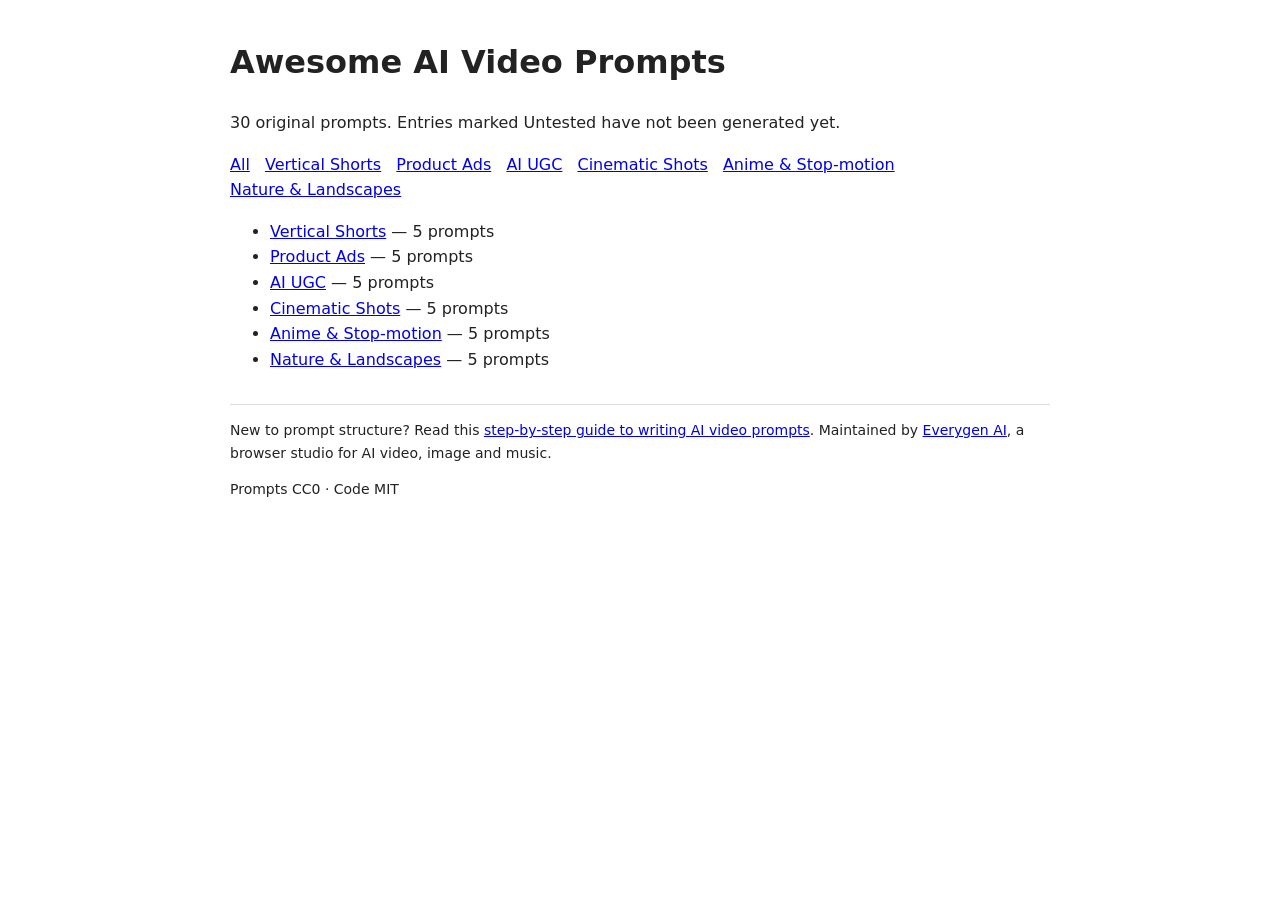
==== site/index.html @ 82cdc21d "Initial 30 original AI video prompts (CC0) with build and validation" ====
<!doctype html><html lang="en"><head><meta charset="utf-8"><meta name="viewport" content="width=device-width,initial-scale=1"><title>Awesome AI Video Prompts – 30 original prompts with result checks</title><meta name="description" content="Original, CC0 AI video prompts for shorts, product ads, UGC, cinematic shots, anime and landscapes, each with variations and a result checklist."><link rel="stylesheet" href="style.css"></head><body><main><h1>Awesome AI Video Prompts</h1><p>30 original prompts. Entries marked Untested have not been generated yet.</p><nav><a href="index.html">All</a> <a href="vertical-shorts.html">Vertical Shorts</a> <a href="product-ads.html">Product Ads</a> <a href="ai-ugc.html">AI UGC</a> <a href="cinematic-shots.html">Cinematic Shots</a> <a href="anime-stopmotion.html">Anime &amp; Stop-motion</a> <a href="nature-landscapes.html">Nature &amp; Landscapes</a></nav><ul><li><a href="vertical-shorts.html">Vertical Shorts</a> — 5 prompts</li><li><a href="product-ads.html">Product Ads</a> — 5 prompts</li><li><a href="ai-ugc.html">AI UGC</a> — 5 prompts</li><li><a href="cinematic-shots.html">Cinematic Shots</a> — 5 prompts</li><li><a href="anime-stopmotion.html">Anime &amp; Stop-motion</a> — 5 prompts</li><li><a href="nature-landscapes.html">Nature &amp; Landscapes</a> — 5 prompts</li></ul><footer><p>New to prompt structure? Read this <a href="https://everygenai.io/guides/video-prompt-guide">step-by-step guide to writing AI video prompts</a>. Maintained by <a href="https://everygenai.io/">Everygen AI</a>, a browser studio for AI video, image and music.</p><p>Prompts CC0 · Code MIT</p></footer></main></body></html>
---- site/style.css ----
body{font:16px/1.6 system-ui,sans-serif;margin:0;color:#222}main{max-width:820px;margin:auto;padding:16px}pre{white-space:pre-wrap;background:#f5f5f5;padding:12px;border-radius:6px}nav a{margin-right:10px;display:inline-block}article{border-top:1px solid #ddd;padding-top:8px}.meta{color:#666}footer{margin-top:32px;border-top:1px solid #ddd;font-size:14px}
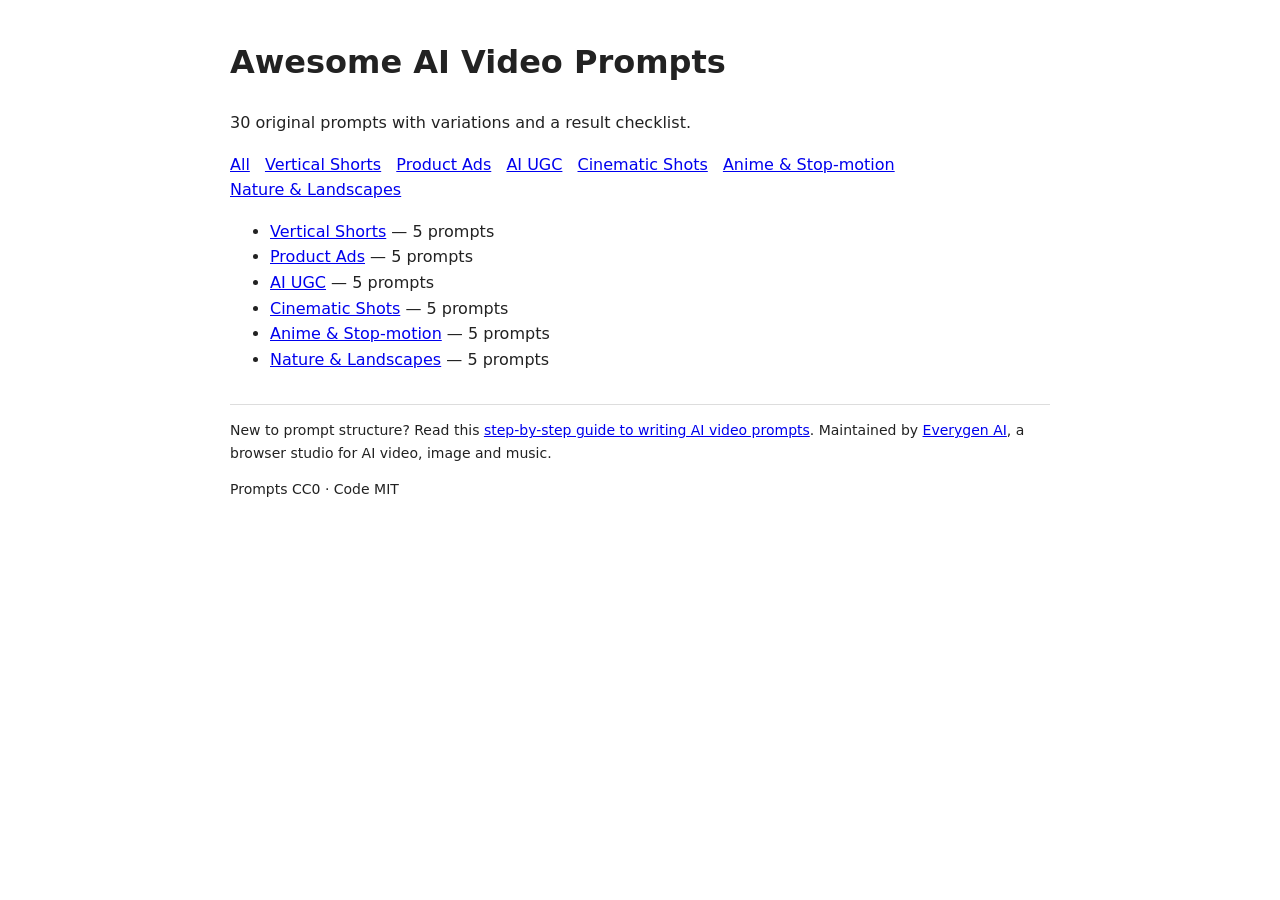
==== commit 46f5216b: "Remove test-status labels from public display" ====
--- a/site/index.html
+++ b/site/index.html
@@ -1 +1 @@
-<!doctype html><html lang="en"><head><meta charset="utf-8"><meta name="viewport" content="width=device-width,initial-scale=1"><title>Awesome AI Video Prompts – 30 original prompts with result checks</title><meta name="description" content="Original, CC0 AI video prompts for shorts, product ads, UGC, cinematic shots, anime and landscapes, each with variations and a result checklist."><link rel="stylesheet" href="style.css"></head><body><main><h1>Awesome AI Video Prompts</h1><p>30 original prompts. Entries marked Untested have not been generated yet.</p><nav><a href="index.html">All</a> <a href="vertical-shorts.html">Vertical Shorts</a> <a href="product-ads.html">Product Ads</a> <a href="ai-ugc.html">AI UGC</a> <a href="cinematic-shots.html">Cinematic Shots</a> <a href="anime-stopmotion.html">Anime &amp; Stop-motion</a> <a href="nature-landscapes.html">Nature &amp; Landscapes</a></nav><ul><li><a href="vertical-shorts.html">Vertical Shorts</a> — 5 prompts</li><li><a href="product-ads.html">Product Ads</a> — 5 prompts</li><li><a href="ai-ugc.html">AI UGC</a> — 5 prompts</li><li><a href="cinematic-shots.html">Cinematic Shots</a> — 5 prompts</li><li><a href="anime-stopmotion.html">Anime &amp; Stop-motion</a> — 5 prompts</li><li><a href="nature-landscapes.html">Nature &amp; Landscapes</a> — 5 prompts</li></ul><footer><p>New to prompt structure? Read this <a href="https://everygenai.io/guides/video-prompt-guide">step-by-step guide to writing AI video prompts</a>. Maintained by <a href="https://everygenai.io/">Everygen AI</a>, a browser studio for AI video, image and music.</p><p>Prompts CC0 · Code MIT</p></footer></main></body></html>
+<!doctype html><html lang="en"><head><meta charset="utf-8"><meta name="viewport" content="width=device-width,initial-scale=1"><title>Awesome AI Video Prompts – 30 original prompts with result checks</title><meta name="description" content="Original, CC0 AI video prompts for shorts, product ads, UGC, cinematic shots, anime and landscapes, each with variations and a result checklist."><link rel="stylesheet" href="style.css"></head><body><main><h1>Awesome AI Video Prompts</h1><p>30 original prompts with variations and a result checklist.</p><nav><a href="index.html">All</a> <a href="vertical-shorts.html">Vertical Shorts</a> <a href="product-ads.html">Product Ads</a> <a href="ai-ugc.html">AI UGC</a> <a href="cinematic-shots.html">Cinematic Shots</a> <a href="anime-stopmotion.html">Anime &amp; Stop-motion</a> <a href="nature-landscapes.html">Nature &amp; Landscapes</a></nav><ul><li><a href="vertical-shorts.html">Vertical Shorts</a> — 5 prompts</li><li><a href="product-ads.html">Product Ads</a> — 5 prompts</li><li><a href="ai-ugc.html">AI UGC</a> — 5 prompts</li><li><a href="cinematic-shots.html">Cinematic Shots</a> — 5 prompts</li><li><a href="anime-stopmotion.html">Anime &amp; Stop-motion</a> — 5 prompts</li><li><a href="nature-landscapes.html">Nature &amp; Landscapes</a> — 5 prompts</li></ul><footer><p>New to prompt structure? Read this <a href="https://everygenai.io/guides/video-prompt-guide">step-by-step guide to writing AI video prompts</a>. Maintained by <a href="https://everygenai.io/">Everygen AI</a>, a browser studio for AI video, image and music.</p><p>Prompts CC0 · Code MIT</p></footer></main></body></html>
